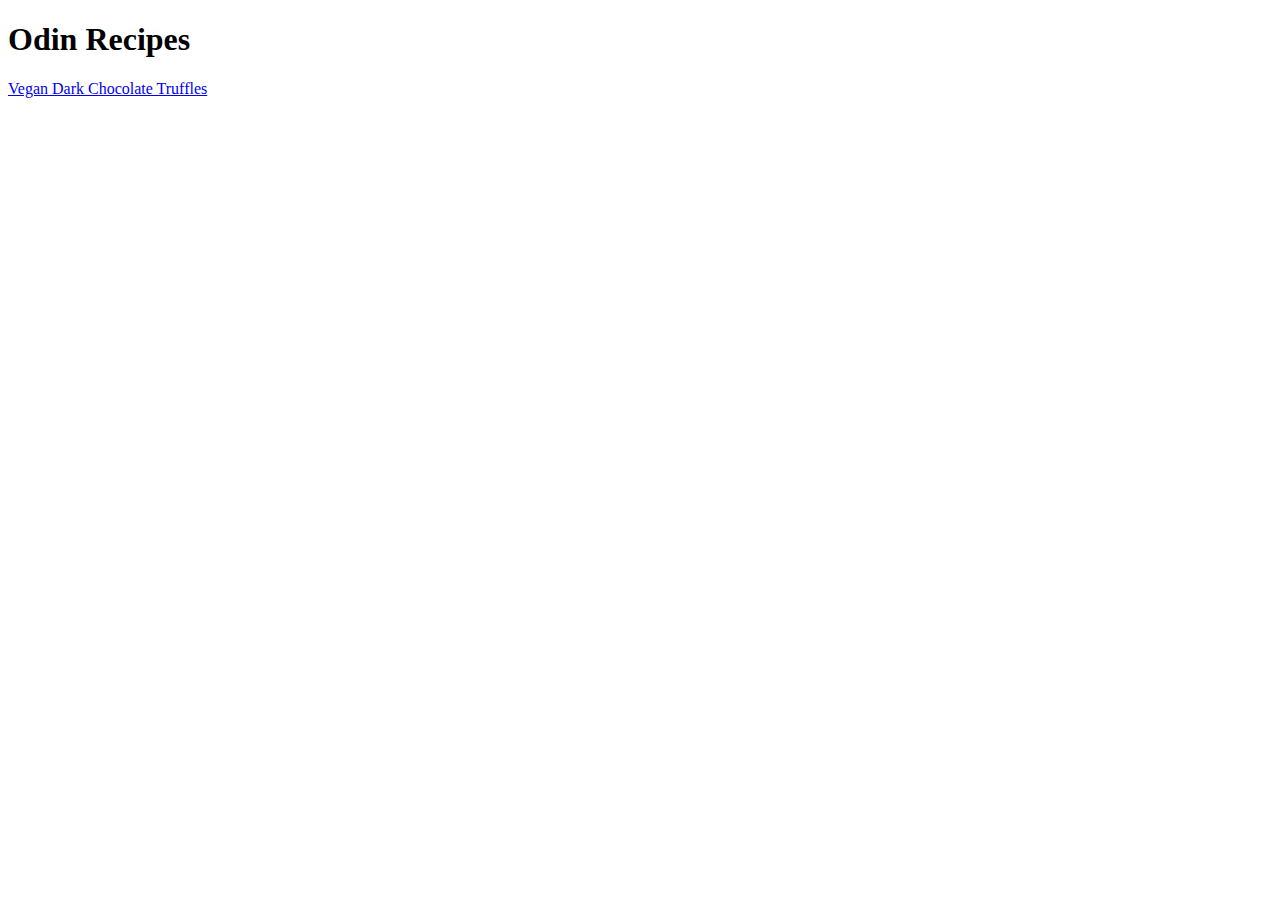
==== recipes/index.html @ 659ca84e "Created index.html and truffle.html" ====
<!DOCTYPE html>
<html lang="en">
<head>
    <meta charset="UTF-8">
    <meta http-equiv="X-UA-Compatible" content="IE=edge">
    <meta name="viewport" content="width=device-width, initial-scale=1.0">
    <title>Odin Recipes | BougieBlub</title>
</head>
<body>
    <h1>Odin Recipes</h1>
    <a href="../recipes/truffle.html">Vegan Dark Chocolate Truffles</a>
</body>
</html>
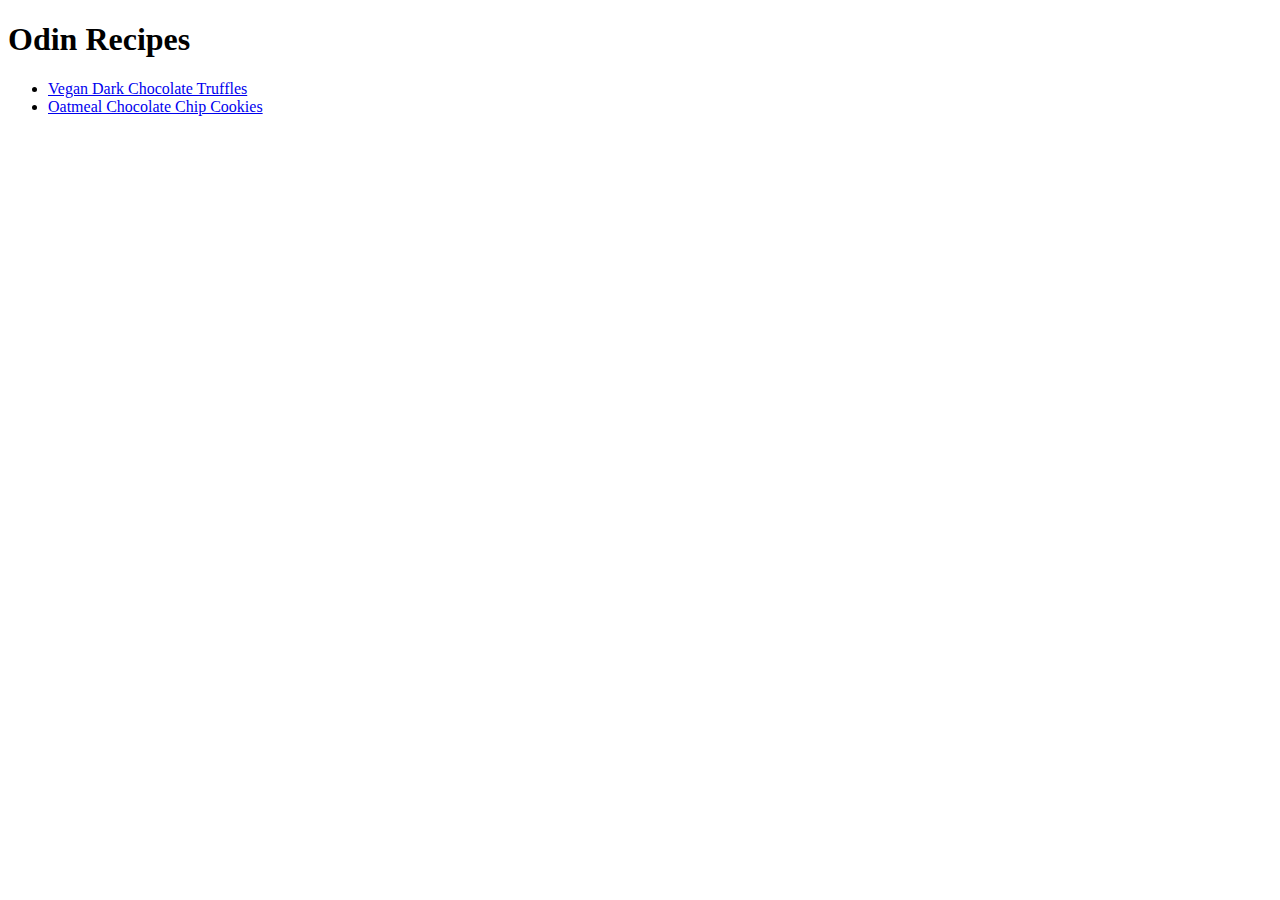
==== commit d0203f05: "Added cookie.html" ====
--- a/recipes/index.html
+++ b/recipes/index.html
@@ -8,6 +8,9 @@
 </head>
 <body>
     <h1>Odin Recipes</h1>
-    <a href="../recipes/truffle.html">Vegan Dark Chocolate Truffles</a>
+    <ul>
+        <li><a href="../recipes/truffle.html">Vegan Dark Chocolate Truffles</a></li>
+        <li><a href="../recipes/cookie.html">Oatmeal Chocolate Chip Cookies</a></li>
+    </ul>
 </body>
 </html>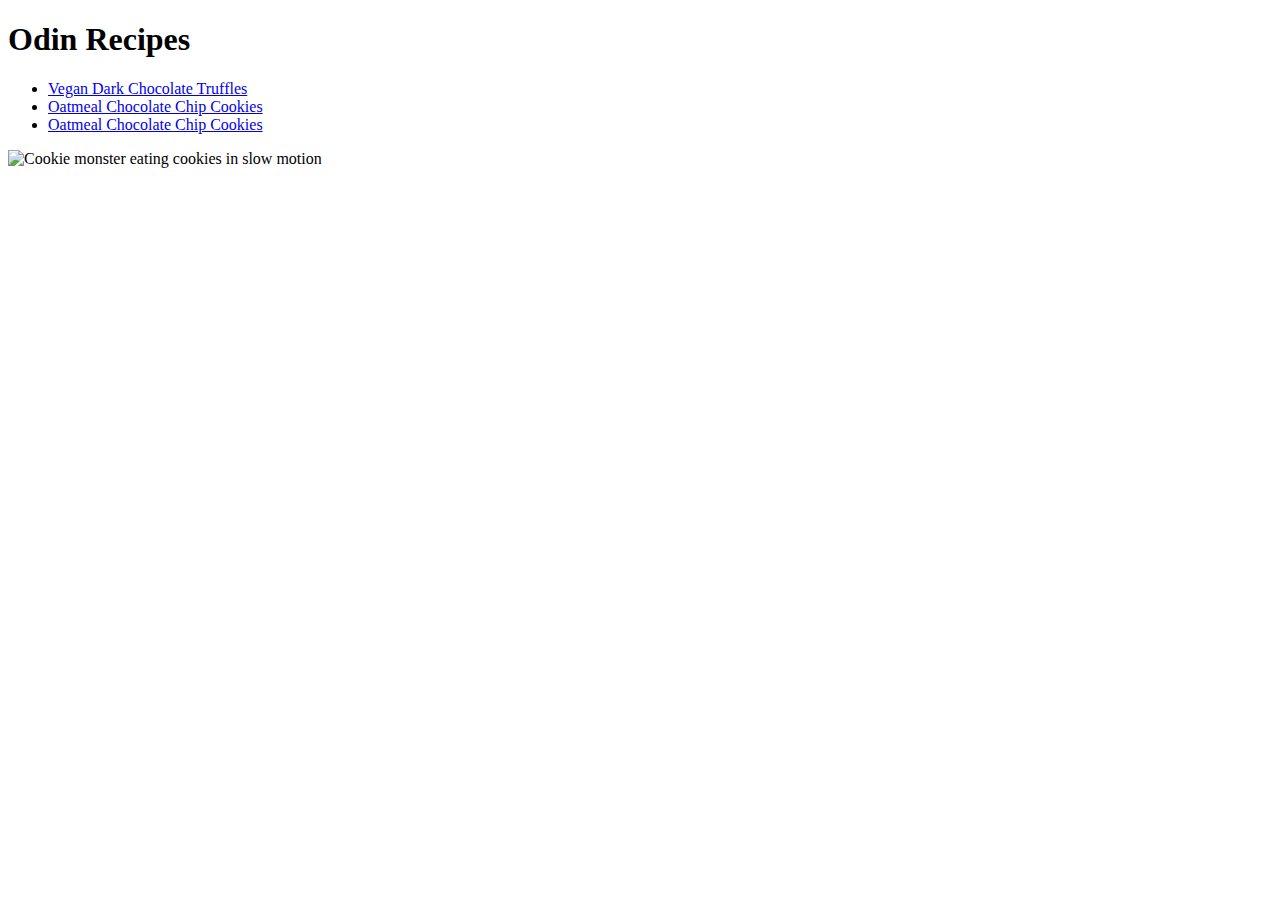
==== commit 61394db3: "Added brownie recipe" ====
--- a/recipes/index.html
+++ b/recipes/index.html
@@ -11,6 +11,8 @@
     <ul>
         <li><a href="../recipes/truffle.html">Vegan Dark Chocolate Truffles</a></li>
         <li><a href="../recipes/cookie.html">Oatmeal Chocolate Chip Cookies</a></li>
+        <li><a href="../recipes/brownie.html">Oatmeal Chocolate Chip Cookies</a></li>
     </ul>
+    <img src="https://media.giphy.com/media/HGe4zsOVo7Jvy/giphy.gif" alt ="Cookie monster eating cookies in slow motion">
 </body>
 </html>